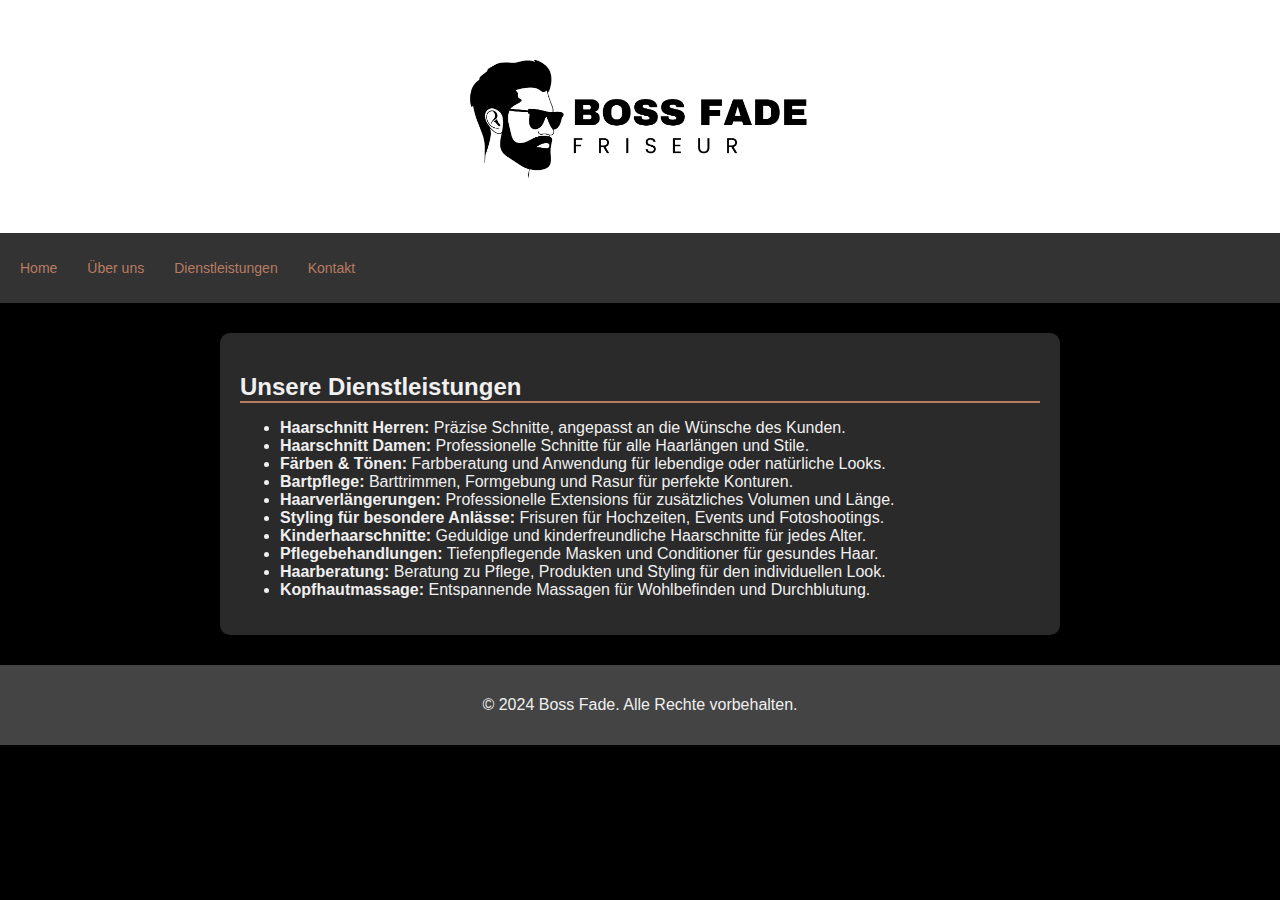
==== dienstleistungen.html @ 28417e65 "Create dienstleistungen.html" ====
<!DOCTYPE html>
<html lang="de">
<head>
    <meta charset="UTF-8">
    <meta name="viewport" content="width=device-width, initial-scale=1.0">
    <link rel="stylesheet" href="style.css"> <!-- Dein Stylesheet -->
    <title>Unsere Dienstleistungen | Boss Fade</title>
</head>
<body>

    <header>
        <img src="name.jpg" alt="Logo" class="main-logo"> <!-- Bild als Logo -->
    </header>

    <nav>
        <ul>
            <li><a href="index.html">Home</a></li>
            <li><a href="index.html#ueber-uns">Über uns</a></li> <!-- Link zu Über uns auf der Startseite -->
            <li><a href="dienstleistungen.html">Dienstleistungen</a></li>
            <li><a href="kontakt.html">Kontakt</a></li> <!-- Link zur Kontaktseite -->
        </ul>
    </nav>

    <main>
        <section>
            <h2>Unsere Dienstleistungen</h2>
            <ul class="services-list">
                <li><strong>Haarschnitt Herren:</strong> Präzise Schnitte, angepasst an die Wünsche des Kunden.</li>
                <li><strong>Haarschnitt Damen:</strong> Professionelle Schnitte für alle Haarlängen und Stile.</li>
                <li><strong>Färben & Tönen:</strong> Farbberatung und Anwendung für lebendige oder natürliche Looks.</li>
                <li><strong>Bartpflege:</strong> Barttrimmen, Formgebung und Rasur für perfekte Konturen.</li>
                <li><strong>Haarverlängerungen:</strong> Professionelle Extensions für zusätzliches Volumen und Länge.</li>
                <li><strong>Styling für besondere Anlässe:</strong> Frisuren für Hochzeiten, Events und Fotoshootings.</li>
                <li><strong>Kinderhaarschnitte:</strong> Geduldige und kinderfreundliche Haarschnitte für jedes Alter.</li>
                <li><strong>Pflegebehandlungen:</strong> Tiefenpflegende Masken und Conditioner für gesundes Haar.</li>
                <li><strong>Haarberatung:</strong> Beratung zu Pflege, Produkten und Styling für den individuellen Look.</li>
                <li><strong>Kopfhautmassage:</strong> Entspannende Massagen für Wohlbefinden und Durchblutung.</li>
            </ul>
        </section>
    </main>

    <footer>
        <p>&copy; 2024 Boss Fade. Alle Rechte vorbehalten.</p>
    </footer>

</body>
</html>
---- style.css ----
/* Allgemeine Stile */
body {
    font-family: 'Helvetica', sans-serif;
    background: #000; /* Hintergrund auf schwarz ändern */
    color: #f0f0f0;
    margin: 0;
    padding: 0;
}

/* Overlay für bessere Lesbarkeit */
.overlay {
    background-color: rgba(26, 26, 26, 0.9); /* Dunkles Overlay */
    position: absolute;
    top: 0;
    left: 0;
    width: 100%;
    height: 100%;
    z-index: -1;
}

/* Header */
header {
    background-color: #fff; /* Weißer Hintergrund */
    padding: 20px;
    text-align: center;
    position: relative;
}

/* Hauptlogo */
.main-logo {
    width: 30%; /* Breite auf 70% des Bildschirms anpassen */
    height: auto;
    margin: 0 auto; /* Zentrieren */
    display: block; /* Damit das Bild als Block angezeigt wird */
    padding: 20px 0; /* Abstand um das Bild */
}

/* Navigation */
nav {
    background-color: #333;
    padding: 10px; /* Padding für die Navigation */
}

nav ul {
    list-style: none; /* Keine Aufzählungszeichen */
    padding: 0;
    text-align: center; /* Zentrierte Navigation */
    display: inline-flex; /* Flexbox für die Navigation */
}

nav ul li {
    margin-right: 10px; /* Abstand zwischen den Links */
}

nav ul li a {
    text-decoration: none; /* Keine Unterstreichung */
    color: #b87c62; /* Warme metallische Farbe */
    padding: 5px 10px; /* Polsterung für Links */
    border-radius: 20px; /* Runde Ecken für Links */
    font-size: 14px; /* Schriftgröße für die Navigation */
}

nav ul li a:hover {
    color: #fff; /* Weiße Schriftfarbe beim Hover */
    background-color: rgba(184, 124, 98, 0.8); /* Leicht transparenter Hintergrund beim Hover */
}

/* Hauptinhalt */
main {
    padding: 20px;
    max-width: 1200px; /* Begrenzte Breite für den Hauptinhalt */
    margin: auto; /* Zentriert den Hauptinhalt */
}

section {
    padding: 20px;
    background-color: #2a2a2a;
    margin: 10px auto;
    border-radius: 10px;
    max-width: 800px;
    box-shadow: 0 4px 10px rgba(0, 0, 0, 0.5); /* Schatten für Tiefe */
}

/* Titel */
h2 {
    border-bottom: 2px solid #b87c62; /* Akzentfarbe für Titel */
    margin-bottom: 15px; /* Abstand unter der Überschrift */
}

/* Galerie */
.gallery {
    display: flex;
    flex-wrap: wrap;
    justify-content: space-between; /* Gleichmäßige Verteilung */
}

.gallery img {
    width: 30%; /* Breite der Bilder in der Galerie */
    height: auto; /* Automatische Höhe */
    margin: 5px 0; /* Abstand zwischen den Bildern */
    border-radius: 10px; /* Runde Ecken für die Bilder */
    box-shadow: 0 4px 8px rgba(0, 0, 0, 0.3); /* Schatten für Bilder */
}

/* Footer */
footer {
    background-color: #444; /* Dunkles Grau für den Footer */
    color: #f0f0f0; /* Helle Schriftfarbe */
    text-align: center; /* Zentrierter Text */
    padding: 15px; /* Polsterung */
}

/* Formularstile für Kontakt */
form {
    display: flex;
    flex-direction: column;
    max-width: 500px; /* Maximale Breite des Formulars */
    margin: auto; /* Zentrieren */
}

label {
    margin-bottom: 5px; /* Abstand zwischen Label und Eingabefeld */
}

input, textarea {
    margin-bottom: 15px; /* Abstand zwischen den Eingabefeldern */
    padding: 10px; /* Polsterung für die Eingabefelder */
    border: 1px solid #ccc; /* Rahmenfarbe */
    border-radius: 5px; /* Runde Ecken */
}

button {
    background-color: #b87c62; /* Hintergrundfarbe des Buttons */
    color: white; /* Schriftfarbe des Buttons */
    border: none; /* Kein Rahmen */
    padding: 10px; /* Polsterung */
    border-radius: 5px; /* Runde Ecken */
    cursor: pointer; /* Zeigt, dass es klickbar ist */
}

button:hover {
    background-color: #a56e5a; /* Dunklere Farbe beim Hover */
}

/* Kontaktstile */
.contact-info {
    text-align: left; /* Zentriert die Kontaktinformationen */
    font-size: 16px; /* Schriftgröße anpassen */
}

/* E-Mail und Telefonnummer in orange */
.contact-info .email,
.contact-info .telephone {
    color: #b87c62; /* Kontaktinformationen in der orange Farbe */
}
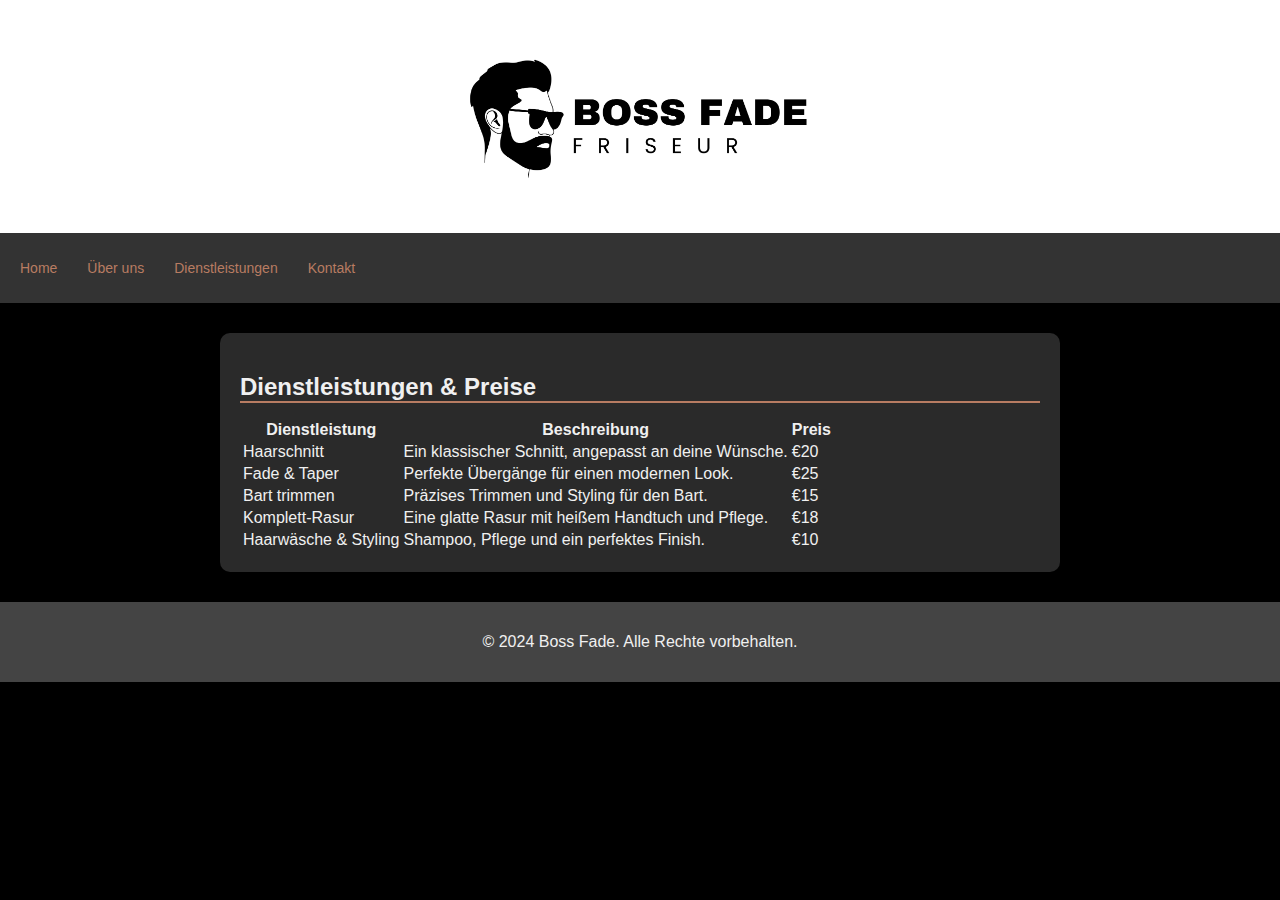
==== commit 04f4b2bf: "Update dienstleistungen.html" ====
--- a/dienstleistungen.html
+++ b/dienstleistungen.html
@@ -3,39 +3,59 @@
 <head>
     <meta charset="UTF-8">
     <meta name="viewport" content="width=device-width, initial-scale=1.0">
-    <link rel="stylesheet" href="style.css"> <!-- Dein Stylesheet -->
-    <title>Unsere Dienstleistungen | Boss Fade</title>
+    <link rel="stylesheet" href="style.css"> <!-- Verknüpfung zum gemeinsamen Stylesheet -->
+    <title>Dienstleistungen - Boss Fade</title>
 </head>
 <body>
 
     <header>
-        <img src="name.jpg" alt="Logo" class="main-logo"> <!-- Bild als Logo -->
+        <img src="name.jpg" alt="Logo" class="main-logo"> <!-- Logo-Bild -->
     </header>
 
     <nav>
         <ul>
             <li><a href="index.html">Home</a></li>
-            <li><a href="index.html#ueber-uns">Über uns</a></li> <!-- Link zu Über uns auf der Startseite -->
-            <li><a href="dienstleistungen.html">Dienstleistungen</a></li>
+            <li><a href="index.html#ueber-uns">Über uns</a></li> <!-- Link zu Über uns -->
+            <li><a href="dienstleistungen.html">Dienstleistungen</a></li> <!-- Link zur Dienstleistungen-Seite -->
             <li><a href="kontakt.html">Kontakt</a></li> <!-- Link zur Kontaktseite -->
         </ul>
     </nav>
 
     <main>
         <section>
-            <h2>Unsere Dienstleistungen</h2>
-            <ul class="services-list">
-                <li><strong>Haarschnitt Herren:</strong> Präzise Schnitte, angepasst an die Wünsche des Kunden.</li>
-                <li><strong>Haarschnitt Damen:</strong> Professionelle Schnitte für alle Haarlängen und Stile.</li>
-                <li><strong>Färben & Tönen:</strong> Farbberatung und Anwendung für lebendige oder natürliche Looks.</li>
-                <li><strong>Bartpflege:</strong> Barttrimmen, Formgebung und Rasur für perfekte Konturen.</li>
-                <li><strong>Haarverlängerungen:</strong> Professionelle Extensions für zusätzliches Volumen und Länge.</li>
-                <li><strong>Styling für besondere Anlässe:</strong> Frisuren für Hochzeiten, Events und Fotoshootings.</li>
-                <li><strong>Kinderhaarschnitte:</strong> Geduldige und kinderfreundliche Haarschnitte für jedes Alter.</li>
-                <li><strong>Pflegebehandlungen:</strong> Tiefenpflegende Masken und Conditioner für gesundes Haar.</li>
-                <li><strong>Haarberatung:</strong> Beratung zu Pflege, Produkten und Styling für den individuellen Look.</li>
-                <li><strong>Kopfhautmassage:</strong> Entspannende Massagen für Wohlbefinden und Durchblutung.</li>
-            </ul>
+            <h2>Dienstleistungen & Preise</h2>
+            <table class="services-table">
+                <tr>
+                    <th>Dienstleistung</th>
+                    <th>Beschreibung</th>
+                    <th>Preis</th>
+                </tr>
+                <tr>
+                    <td>Haarschnitt</td>
+                    <td>Ein klassischer Schnitt, angepasst an deine Wünsche.</td>
+                    <td>€20</td>
+                </tr>
+                <tr>
+                    <td>Fade & Taper</td>
+                    <td>Perfekte Übergänge für einen modernen Look.</td>
+                    <td>€25</td>
+                </tr>
+                <tr>
+                    <td>Bart trimmen</td>
+                    <td>Präzises Trimmen und Styling für den Bart.</td>
+                    <td>€15</td>
+                </tr>
+                <tr>
+                    <td>Komplett-Rasur</td>
+                    <td>Eine glatte Rasur mit heißem Handtuch und Pflege.</td>
+                    <td>€18</td>
+                </tr>
+                <tr>
+                    <td>Haarwäsche & Styling</td>
+                    <td>Shampoo, Pflege und ein perfektes Finish.</td>
+                    <td>€10</td>
+                </tr>
+            </table>
         </section>
     </main>
 
--- a/style.css
+++ b/style.css
@@ -1,75 +1,63 @@
 /* Allgemeine Stile */
 body {
     font-family: 'Helvetica', sans-serif;
-    background: #000; /* Hintergrund auf schwarz ändern */
+    background: #000; /* Schwarzer Hintergrund */
     color: #f0f0f0;
     margin: 0;
     padding: 0;
 }
 
-/* Overlay für bessere Lesbarkeit */
-.overlay {
-    background-color: rgba(26, 26, 26, 0.9); /* Dunkles Overlay */
-    position: absolute;
-    top: 0;
-    left: 0;
-    width: 100%;
-    height: 100%;
-    z-index: -1;
-}
-
 /* Header */
 header {
-    background-color: #fff; /* Weißer Hintergrund */
+    background-color: #fff;
     padding: 20px;
     text-align: center;
-    position: relative;
 }
 
 /* Hauptlogo */
 .main-logo {
-    width: 30%; /* Breite auf 70% des Bildschirms anpassen */
+    width: 30%;
     height: auto;
-    margin: 0 auto; /* Zentrieren */
-    display: block; /* Damit das Bild als Block angezeigt wird */
-    padding: 20px 0; /* Abstand um das Bild */
+    margin: 0 auto;
+    display: block;
+    padding: 20px 0;
 }
 
 /* Navigation */
 nav {
     background-color: #333;
-    padding: 10px; /* Padding für die Navigation */
+    padding: 10px;
 }
 
 nav ul {
-    list-style: none; /* Keine Aufzählungszeichen */
+    list-style: none;
     padding: 0;
-    text-align: center; /* Zentrierte Navigation */
-    display: inline-flex; /* Flexbox für die Navigation */
+    text-align: center;
+    display: inline-flex;
 }
 
 nav ul li {
-    margin-right: 10px; /* Abstand zwischen den Links */
+    margin-right: 10px;
 }
 
 nav ul li a {
-    text-decoration: none; /* Keine Unterstreichung */
+    text-decoration: none;
     color: #b87c62; /* Warme metallische Farbe */
-    padding: 5px 10px; /* Polsterung für Links */
-    border-radius: 20px; /* Runde Ecken für Links */
-    font-size: 14px; /* Schriftgröße für die Navigation */
+    padding: 5px 10px;
+    border-radius: 20px;
+    font-size: 14px;
 }
 
 nav ul li a:hover {
-    color: #fff; /* Weiße Schriftfarbe beim Hover */
-    background-color: rgba(184, 124, 98, 0.8); /* Leicht transparenter Hintergrund beim Hover */
+    color: #fff;
+    background-color: rgba(184, 124, 98, 0.8);
 }
 
 /* Hauptinhalt */
 main {
     padding: 20px;
-    max-width: 1200px; /* Begrenzte Breite für den Hauptinhalt */
-    margin: auto; /* Zentriert den Hauptinhalt */
+    max-width: 1200px;
+    margin: auto;
 }
 
 section {
@@ -78,79 +66,77 @@
     margin: 10px auto;
     border-radius: 10px;
     max-width: 800px;
-    box-shadow: 0 4px 10px rgba(0, 0, 0, 0.5); /* Schatten für Tiefe */
+    box-shadow: 0 4px 10px rgba(0, 0, 0, 0.5);
 }
 
 /* Titel */
 h2 {
-    border-bottom: 2px solid #b87c62; /* Akzentfarbe für Titel */
-    margin-bottom: 15px; /* Abstand unter der Überschrift */
+    border-bottom: 2px solid #b87c62;
+    margin-bottom: 15px;
 }
 
 /* Galerie */
 .gallery {
     display: flex;
     flex-wrap: wrap;
-    justify-content: space-between; /* Gleichmäßige Verteilung */
+    justify-content: space-between;
 }
 
 .gallery img {
-    width: 30%; /* Breite der Bilder in der Galerie */
-    height: auto; /* Automatische Höhe */
-    margin: 5px 0; /* Abstand zwischen den Bildern */
-    border-radius: 10px; /* Runde Ecken für die Bilder */
-    box-shadow: 0 4px 8px rgba(0, 0, 0, 0.3); /* Schatten für Bilder */
+    width: 30%;
+    height: auto;
+    margin: 5px 0;
+    border-radius: 10px;
+    box-shadow: 0 4px 8px rgba(0, 0, 0, 0.3);
 }
 
 /* Footer */
 footer {
-    background-color: #444; /* Dunkles Grau für den Footer */
-    color: #f0f0f0; /* Helle Schriftfarbe */
-    text-align: center; /* Zentrierter Text */
-    padding: 15px; /* Polsterung */
+    background-color: #444;
+    color: #f0f0f0;
+    text-align: center;
+    padding: 15px;
 }
 
 /* Formularstile für Kontakt */
 form {
     display: flex;
     flex-direction: column;
-    max-width: 500px; /* Maximale Breite des Formulars */
-    margin: auto; /* Zentrieren */
+    max-width: 500px;
+    margin: auto;
 }
 
 label {
-    margin-bottom: 5px; /* Abstand zwischen Label und Eingabefeld */
+    margin-bottom: 5px;
 }
 
 input, textarea {
-    margin-bottom: 15px; /* Abstand zwischen den Eingabefeldern */
-    padding: 10px; /* Polsterung für die Eingabefelder */
-    border: 1px solid #ccc; /* Rahmenfarbe */
-    border-radius: 5px; /* Runde Ecken */
+    margin-bottom: 15px;
+    padding: 10px;
+    border: 1px solid #ccc;
+    border-radius: 5px;
 }
 
 button {
-    background-color: #b87c62; /* Hintergrundfarbe des Buttons */
-    color: white; /* Schriftfarbe des Buttons */
-    border: none; /* Kein Rahmen */
-    padding: 10px; /* Polsterung */
-    border-radius: 5px; /* Runde Ecken */
-    cursor: pointer; /* Zeigt, dass es klickbar ist */
+    background-color: #b87c62;
+    color: white;
+    border: none;
+    padding: 10px;
+    border-radius: 5px;
+    cursor: pointer;
 }
 
 button:hover {
-    background-color: #a56e5a; /* Dunklere Farbe beim Hover */
+    background-color: #a56e5a;
 }
 
 /* Kontaktstile */
 .contact-info {
-    text-align: left; /* Zentriert die Kontaktinformationen */
-    font-size: 16px; /* Schriftgröße anpassen */
+    text-align: left; /* Linksbündig statt zentriert */
+    font-size: 16px;
 }
 
-/* E-Mail und Telefonnummer in orange */
 .contact-info .email,
 .contact-info .telephone {
-    color: #b87c62; /* Kontaktinformationen in der orange Farbe */
+    color: #b87c62;
 }
-
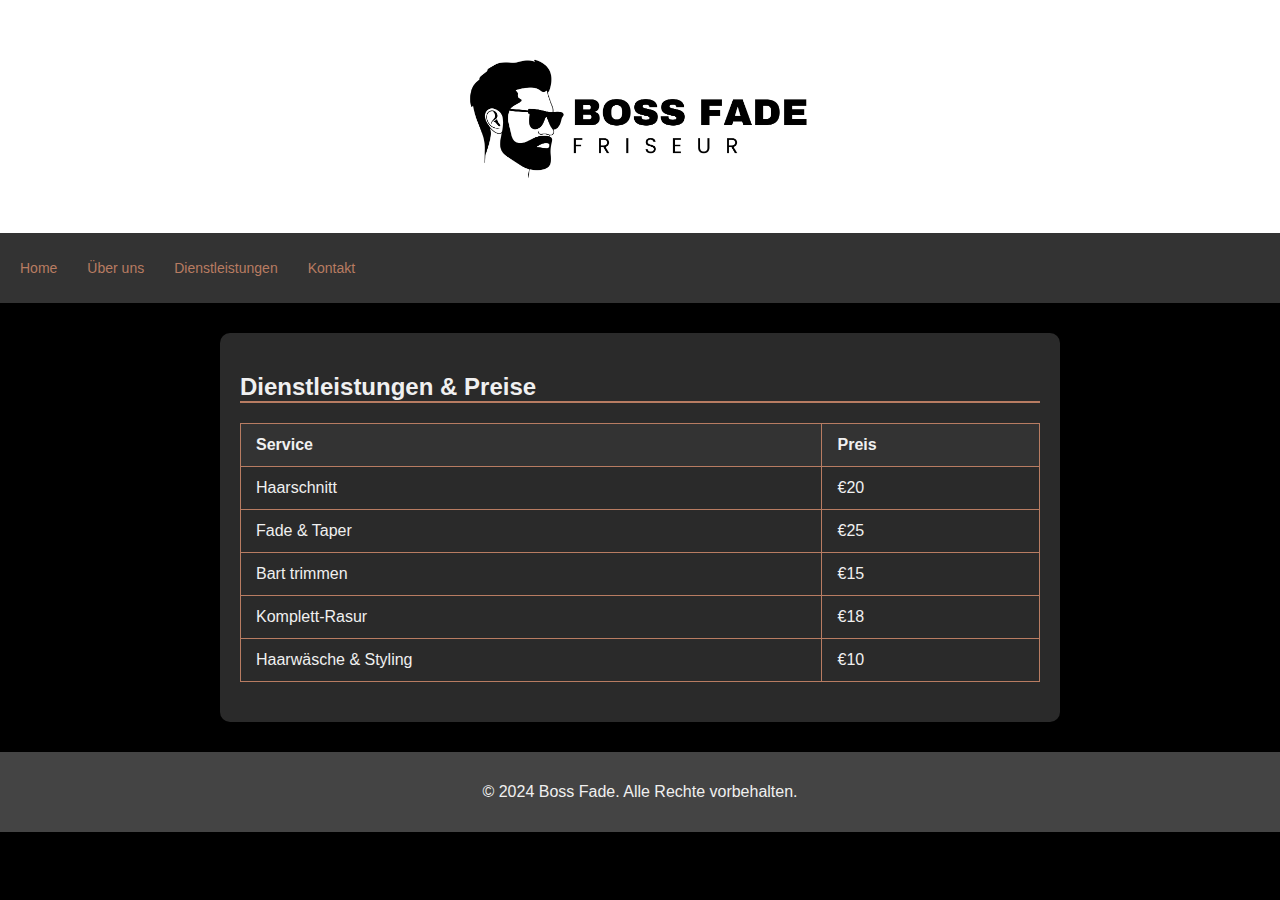
==== commit a8791e9d: "Update dienstleistungen.html" ====
--- a/dienstleistungen.html
+++ b/dienstleistungen.html
@@ -15,9 +15,9 @@
     <nav>
         <ul>
             <li><a href="index.html">Home</a></li>
-            <li><a href="index.html#ueber-uns">Über uns</a></li> <!-- Link zu Über uns -->
-            <li><a href="dienstleistungen.html">Dienstleistungen</a></li> <!-- Link zur Dienstleistungen-Seite -->
-            <li><a href="kontakt.html">Kontakt</a></li> <!-- Link zur Kontaktseite -->
+            <li><a href="index.html#ueber-uns">Über uns</a></li>
+            <li><a href="dienstleistungen.html">Dienstleistungen</a></li>
+            <li><a href="kontakt.html">Kontakt</a></li>
         </ul>
     </nav>
 
@@ -26,33 +26,27 @@
             <h2>Dienstleistungen & Preise</h2>
             <table class="services-table">
                 <tr>
-                    <th>Dienstleistung</th>
-                    <th>Beschreibung</th>
+                    <th>Service</th>
                     <th>Preis</th>
                 </tr>
                 <tr>
                     <td>Haarschnitt</td>
-                    <td>Ein klassischer Schnitt, angepasst an deine Wünsche.</td>
                     <td>€20</td>
                 </tr>
                 <tr>
                     <td>Fade & Taper</td>
-                    <td>Perfekte Übergänge für einen modernen Look.</td>
                     <td>€25</td>
                 </tr>
                 <tr>
                     <td>Bart trimmen</td>
-                    <td>Präzises Trimmen und Styling für den Bart.</td>
                     <td>€15</td>
                 </tr>
                 <tr>
                     <td>Komplett-Rasur</td>
-                    <td>Eine glatte Rasur mit heißem Handtuch und Pflege.</td>
                     <td>€18</td>
                 </tr>
                 <tr>
                     <td>Haarwäsche & Styling</td>
-                    <td>Shampoo, Pflege und ein perfektes Finish.</td>
                     <td>€10</td>
                 </tr>
             </table>
@@ -65,3 +59,4 @@
 
 </body>
 </html>
+
--- a/style.css
+++ b/style.css
@@ -140,3 +140,27 @@
 .contact-info .telephone {
     color: #b87c62;
 }
+
+/* Tabellenstil für Dienstleistungen */
+.services-table {
+    width: 100%;
+    margin: 20px 0;
+    border-collapse: collapse; /* Zusammenführung der Zellgrenzen */
+    text-align: left;
+    font-size: 16px;
+}
+
+.services-table th, .services-table td {
+    padding: 12px 15px; /* Polsterung in den Zellen */
+    border: 1px solid #b87c62; /* Farbe passend zum Theme */
+}
+
+.services-table th {
+    background-color: #333; /* Dunkler Hintergrund für Überschriften */
+    color: #f0f0f0; /* Helle Textfarbe */
+}
+
+.services-table tr:nth-child(even) {
+    background-color: #2a2a2a; /* Alternierende Zeilenfarbe */
+}
+
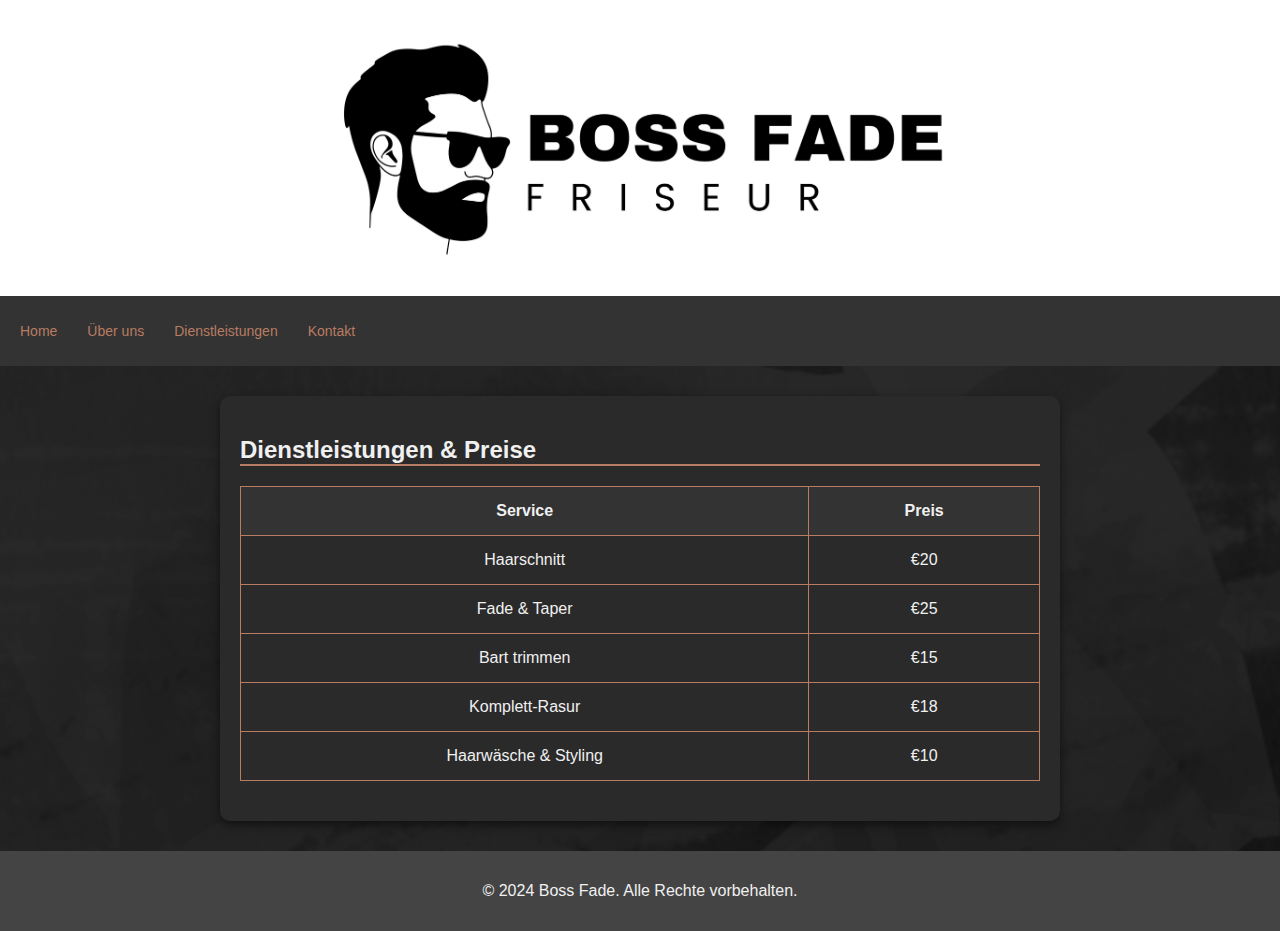
==== commit 1ebb047f: "Update dienstleistungen.html" ====
--- a/dienstleistungen.html
+++ b/dienstleistungen.html
@@ -9,7 +9,7 @@
 <body>
 
     <header>
-        <img src="name.jpg" alt="Logo" class="main-logo"> <!-- Logo-Bild -->
+        <img src="namee.jpg" alt="Logo" class="main-logo"> <!-- Logo-Bild -->
     </header>
 
     <nav>
--- a/style.css
+++ b/style.css
@@ -1,11 +1,12 @@
-/* Allgemeine Stile */
 body {
     font-family: 'Helvetica', sans-serif;
-    background: #000; /* Schwarzer Hintergrund */
+    background: url('img.PNG') repeat; /* Hintergrundbild wiederholen */
+    background-color: #000; /* Hintergrundfarbe für leere Bereiche */
     color: #f0f0f0;
     margin: 0;
     padding: 0;
 }
+
 
 /* Header */
 header {
@@ -16,7 +17,7 @@
 
 /* Hauptlogo */
 .main-logo {
-    width: 30%;
+    width: 50%;
     height: auto;
     margin: 0 auto;
     display: block;
@@ -98,69 +99,57 @@
     padding: 15px;
 }
 
-/* Formularstile für Kontakt */
-form {
-    display: flex;
-    flex-direction: column;
-    max-width: 500px;
-    margin: auto;
-}
-
-label {
-    margin-bottom: 5px;
-}
-
-input, textarea {
-    margin-bottom: 15px;
-    padding: 10px;
-    border: 1px solid #ccc;
-    border-radius: 5px;
-}
-
-button {
-    background-color: #b87c62;
-    color: white;
-    border: none;
-    padding: 10px;
-    border-radius: 5px;
-    cursor: pointer;
-}
-
-button:hover {
-    background-color: #a56e5a;
-}
-
 /* Kontaktstile */
 .contact-info {
     text-align: left; /* Linksbündig statt zentriert */
     font-size: 16px;
 }
 
-.contact-info .email,
-.contact-info .telephone {
-    color: #b87c62;
+.email-text {
+    color: #b87c62; /* Setzt die E-Mail-Adresse in die gewünschte Farbe */
+    text-decoration: none; /* Entfernt die Unterstreichung */
 }
 
-/* Tabellenstil für Dienstleistungen */
+.telephone-text {
+    color: #b87c62; /* Setzt die Telefonnummer in die gewünschte Farbe */
+    text-decoration: none; /* Entfernt die Unterstreichung */
+}
+
+
+/* Kompakte Tabellenstil für Dienstleistungen */
 .services-table {
     width: 100%;
     margin: 20px 0;
-    border-collapse: collapse; /* Zusammenführung der Zellgrenzen */
-    text-align: left;
+    border-collapse: collapse;
     font-size: 16px;
 }
 
 .services-table th, .services-table td {
-    padding: 12px 15px; /* Polsterung in den Zellen */
-    border: 1px solid #b87c62; /* Farbe passend zum Theme */
+    padding: 15px 20px; /* Mehr Polsterung für Lesbarkeit */
+    border: 1px solid #b87c62;
+    text-align: center; /* Zentrierter Text für kompakte Anzeige */
 }
 
 .services-table th {
-    background-color: #333; /* Dunkler Hintergrund für Überschriften */
-    color: #f0f0f0; /* Helle Textfarbe */
+    background-color: #333;
+    color: #f0f0f0;
 }
 
 .services-table tr:nth-child(even) {
-    background-color: #2a2a2a; /* Alternierende Zeilenfarbe */
+    background-color: #2a2a2a;
 }
 
+/* Anpassungen für mobile Ansicht */
+@media (max-width: 600px) {
+    .services-table td, .services-table th {
+        padding: 12px; /* Weniger Polsterung für Mobilgeräte */
+        font-size: 14px; /* Kleinere Schriftgröße für Mobilgeräte */
+    }
+}
+
+/* Generelle Regel, um Links zu beeinflussen */
+a {
+    color: inherit; /* Setzt die Farbe von Links auf die Farbe des umgebenden Textes */
+    text-decoration: none; /* Entfernt die Unterstreichung */
+}
+
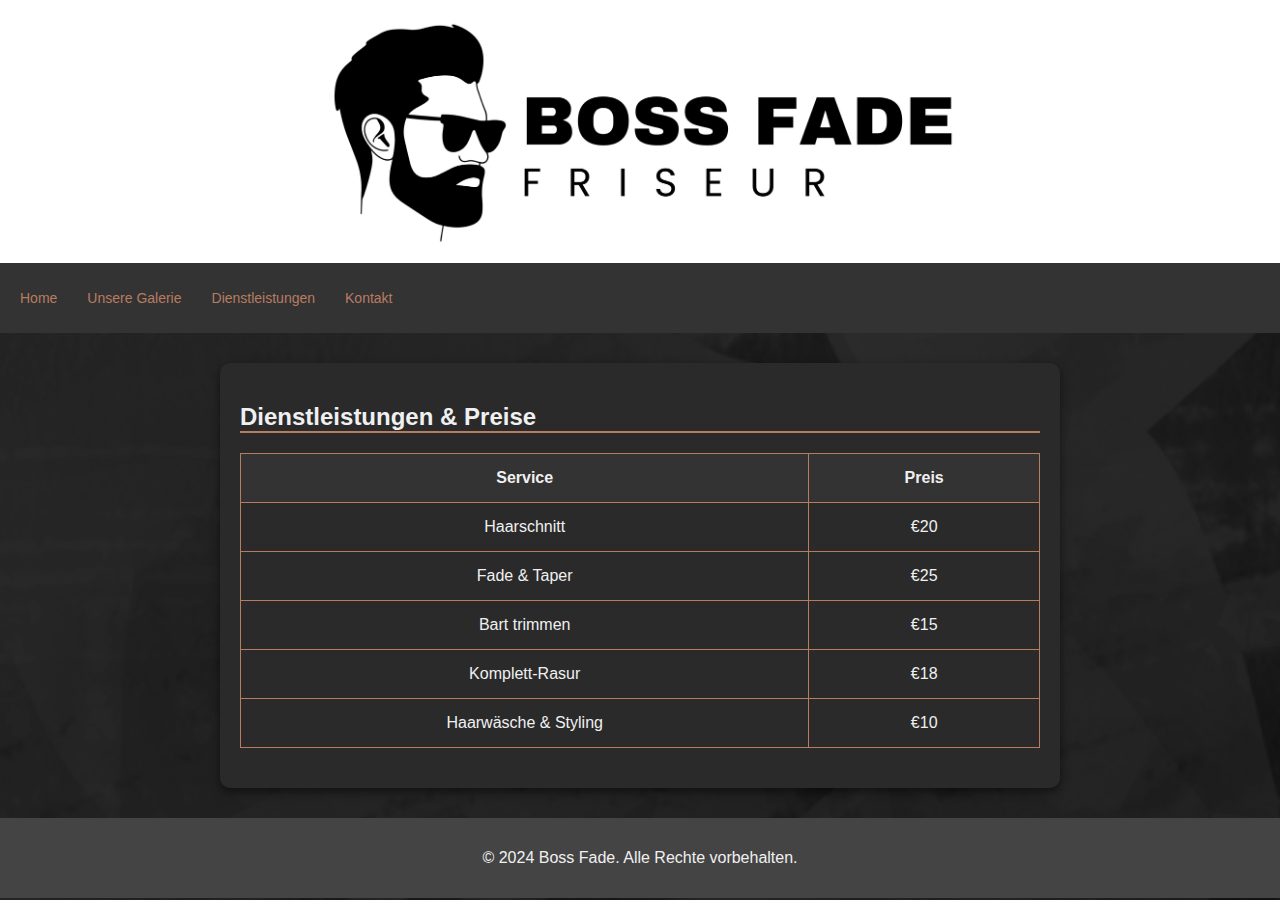
==== commit 577433d9: "Update dienstleistungen.html" ====
--- a/dienstleistungen.html
+++ b/dienstleistungen.html
@@ -15,7 +15,7 @@
     <nav>
         <ul>
             <li><a href="index.html">Home</a></li>
-            <li><a href="index.html#ueber-uns">Über uns</a></li>
+           <li><a href="galerie.html">Unsere Galerie</a></li>
             <li><a href="dienstleistungen.html">Dienstleistungen</a></li>
             <li><a href="kontakt.html">Kontakt</a></li>
         </ul>
--- a/style.css
+++ b/style.css
@@ -9,11 +9,23 @@
 
 
 /* Header */
+
 header {
     background-color: #fff;
-    padding: 20px;
+    padding: 0px; /* Weniger Polsterung oben und unten */
     text-align: center;
+    height: auto; /* Automatische Höhe, um den Inhalt zu passen */
 }
+
+/* Hauptlogo */
+.main-logo {
+    width: 40%; /* Breite anpassen, um das Logo kleiner zu machen */
+    height: auto; /* Höhe automatisch anpassen, um das Seitenverhältnis zu wahren */
+    margin: 0 auto;
+    display: block;
+    padding: 10px 0; /* Weniger Polsterung, um die Höhe zu verringern */
+}
+
 
 /* Hauptlogo */
 .main-logo {
@@ -153,3 +165,21 @@
     text-decoration: none; /* Entfernt die Unterstreichung */
 }
 
+
+/* Galerie */
+.gallery {
+    display: flex;
+    flex-wrap: wrap;
+    justify-content: space-between;
+    max-width: 800px; /* Maximale Breite der Galerie */
+    margin: auto; /* Zentriert die Galerie */
+}
+
+.gallery img {
+    width: 30%; /* Breite der Bilder */
+    height: auto; /* Höhe automatisch */
+    margin: 5px; /* Abstand zwischen den Bildern */
+    border-radius: 10px; /* Abgerundete Ecken */
+    box-shadow: 0 4px 8px rgba(0, 0, 0, 0.3); /* Schatten für die Bilder */
+}
+
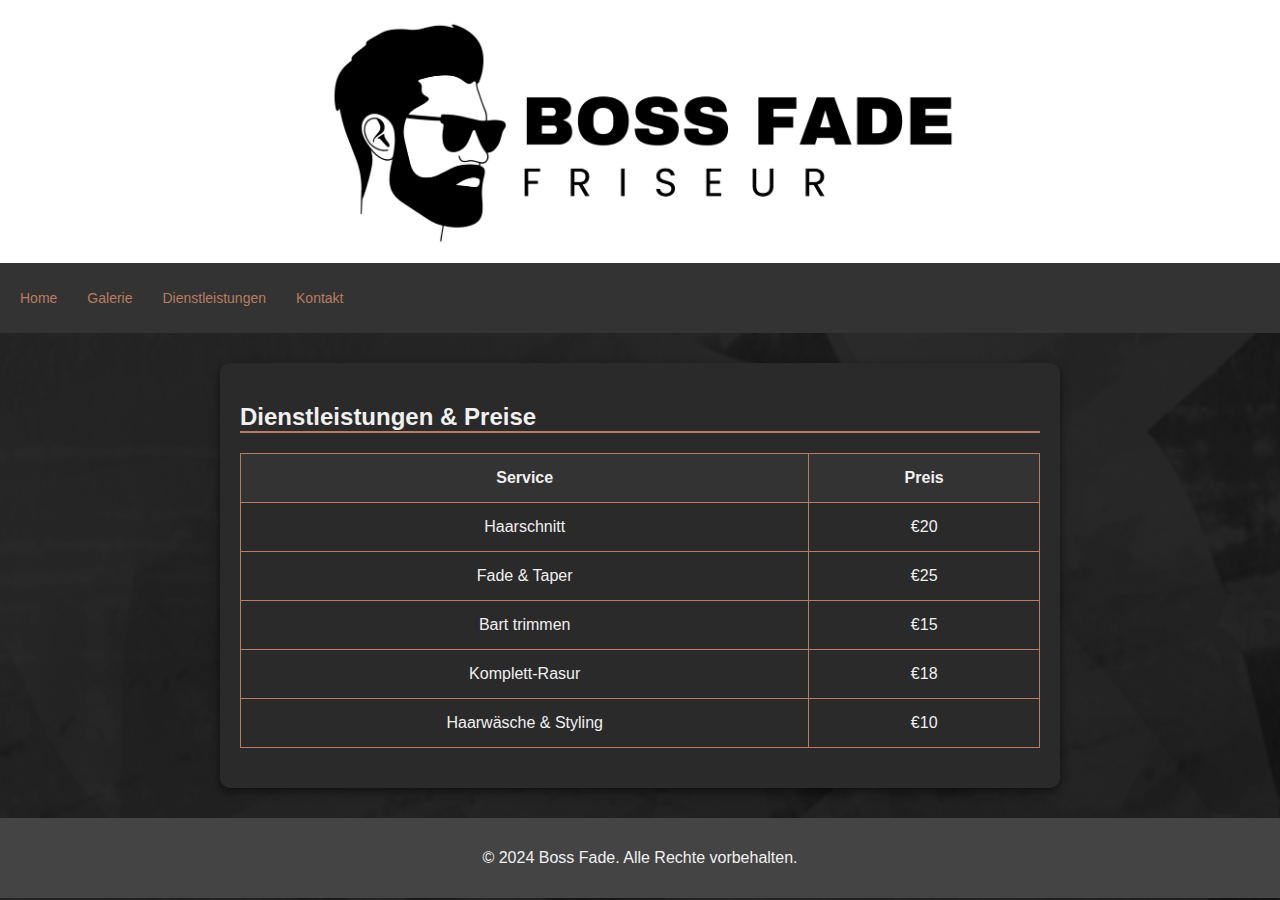
==== commit a092e9d9: "Update dienstleistungen.html" ====
--- a/dienstleistungen.html
+++ b/dienstleistungen.html
@@ -15,7 +15,7 @@
     <nav>
         <ul>
             <li><a href="index.html">Home</a></li>
-           <li><a href="galerie.html">Unsere Galerie</a></li>
+           <li><a href="galerie.html">Galerie</a></li>
             <li><a href="dienstleistungen.html">Dienstleistungen</a></li>
             <li><a href="kontakt.html">Kontakt</a></li>
         </ul>
